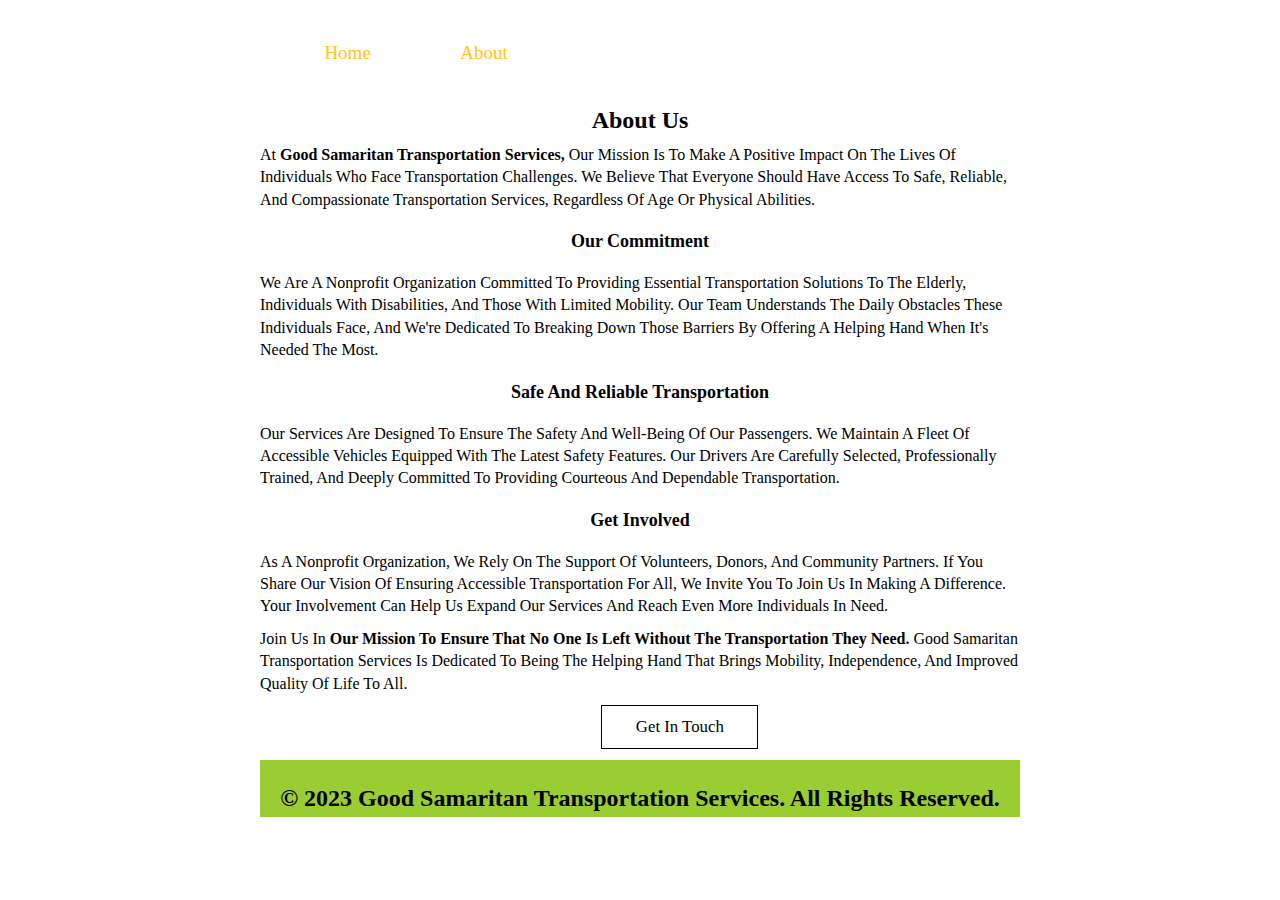
==== About us.html @ 366632c3 "Add files via upload" ====
<html>
    <head>
        <title>About us</title>
        <link rel="stylesheet" href="style.css">
        <meta name="viewport" content="width=device-width, initial-scale=1">
    </head>
    <header class="header">
        <nav class="navbar">
            <a href="Home.html">home</a>&nbsp;&nbsp;&nbsp; &nbsp;&nbsp;&nbsp;&nbsp;&nbsp;&nbsp;&nbsp;&nbsp;&nbsp;&nbsp;&nbsp; &nbsp;&nbsp;&nbsp;&nbsp;&nbsp;&nbsp;&nbsp;&nbsp;&nbsp;&nbsp;&nbsp; 
            <a href="About Us.html">about</a>&nbsp;&nbsp;&nbsp; &nbsp;&nbsp;&nbsp;&nbsp;&nbsp;&nbsp;&nbsp;&nbsp;&nbsp;&nbsp;&nbsp; &nbsp;&nbsp;&nbsp;&nbsp;&nbsp;&nbsp;&nbsp;&nbsp;&nbsp;&nbsp;&nbsp; &nbsp;&nbsp;&nbsp;&nbsp;&nbsp;&nbsp;&nbsp;&nbsp;&nbsp;&nbsp;&nbsp; &nbsp;&nbsp;&nbsp;&nbsp;&nbsp;&nbsp;&nbsp;&nbsp;&nbsp;&nbsp;&nbsp; &nbsp;&nbsp;&nbsp;&nbsp;&nbsp;&nbsp;&nbsp;&nbsp;&nbsp;&nbsp;&nbsp; &nbsp;&nbsp;&nbsp;&nbsp;&nbsp;&nbsp;&nbsp;&nbsp;&nbsp;&nbsp;&nbsp; &nbsp;&nbsp;&nbsp;&nbsp;&nbsp;&nbsp;&nbsp;&nbsp;&nbsp;&nbsp;&nbsp; &nbsp;&nbsp;&nbsp;&nbsp;&nbsp;&nbsp;&nbsp;&nbsp;&nbsp;&nbsp;&nbsp; &nbsp;&nbsp;&nbsp;&nbsp;&nbsp;&nbsp;&nbsp;&nbsp;&nbsp;&nbsp;&nbsp; &nbsp;&nbsp;&nbsp;&nbsp;&nbsp;&nbsp;&nbsp;&nbsp;&nbsp;&nbsp;&nbsp; &nbsp;&nbsp;&nbsp;&nbsp;&nbsp;&nbsp;&nbsp;&nbsp;&nbsp;&nbsp;&nbsp; &nbsp;&nbsp;&nbsp;&nbsp;&nbsp;&nbsp;&nbsp;&nbsp;&nbsp;&nbsp;&nbsp; &nbsp;&nbsp;&nbsp;&nbsp;&nbsp;&nbsp;
        </nav>
        <a href="#" id="menu-bars" class="fas fa-bars"></a>
    </header>
    <body>
    <h1>About Us</h1>

    <p>At<strong> Good Samaritan Transportation Services,</strong> our mission is to make a positive impact on the lives of individuals who face transportation challenges. We believe that everyone should have access to safe, reliable, and compassionate transportation services, regardless of age or physical abilities.</p>

    <h2>Our Commitment</h2>

    <p>We are a nonprofit organization committed to providing essential transportation solutions to the elderly, individuals with disabilities, and those with limited mobility. Our team understands the daily obstacles these individuals face, and we're dedicated to breaking down those barriers by offering a helping hand when it's needed the most.</p>

    <h2>Safe and Reliable Transportation</h2>

    <p>Our services are designed to ensure the safety and well-being of our passengers. We maintain a fleet of accessible vehicles equipped with the latest safety features. Our drivers are carefully selected, professionally trained, and deeply committed to providing courteous and dependable transportation.</p>
    <h2>Get Involved</h2>

    <p>As a nonprofit organization, we rely on the support of volunteers, donors, and community partners. If you share our vision of ensuring accessible transportation for all, we invite you to join us in making a difference. Your involvement can help us expand our services and reach even more individuals in need.</p>

    <p>Join us in <strong>Our mission to ensure that no one is left without the transportation they need.</strong> Good Samaritan Transportation Services is dedicated to being the helping hand that brings mobility, independence, and improved quality of life to all.</p>
    <div class="inner-content">
        &nbsp;&nbsp; &nbsp;&nbsp;&nbsp;&nbsp;&nbsp;&nbsp;&nbsp;&nbsp;&nbsp; &nbsp;&nbsp;&nbsp;&nbsp;&nbsp;&nbsp;&nbsp;&nbsp;&nbsp;            &nbsp;&nbsp; &nbsp;&nbsp;&nbsp;&nbsp;&nbsp;&nbsp;&nbsp;&nbsp;&nbsp; &nbsp;&nbsp;&nbsp;&nbsp;&nbsp;&nbsp;&nbsp;&nbsp;&nbsp;            &nbsp;&nbsp; &nbsp;&nbsp;&nbsp;&nbsp;&nbsp;&nbsp;&nbsp;&nbsp;&nbsp; &nbsp;&nbsp;&nbsp;&nbsp;&nbsp;&nbsp;&nbsp;&nbsp;&nbsp;            &nbsp;&nbsp; &nbsp;&nbsp;&nbsp;&nbsp;&nbsp;&nbsp;&nbsp;&nbsp;&nbsp; &nbsp;&nbsp;&nbsp;&nbsp;&nbsp;&nbsp;&nbsp;&nbsp;&nbsp;            &nbsp;&nbsp; &nbsp;&nbsp;&nbsp;&nbsp;&nbsp;&nbsp;&nbsp;&nbsp;&nbsp; &nbsp;&nbsp;&nbsp;&nbsp;&nbsp;&nbsp;&nbsp;&nbsp;&nbsp;<a href="Get in touch.html" class="booknow">Get in touch</a>
    </div>
    <style>
        /* Style the heading */
h1 {
    font-size: 24px;
    font-weight: bold;
    text-align: center;
    margin-top: 20px;
}

/* Style subheadings */
h2 {
    font-size: 18px;
    font-weight: bold;
    margin-top: 20px;
}

/* Style paragraphs */
p {
    font-size: 16px;
    margin-top: 10px;
    line-height: 1.4;
}

/* Center the entire content */
body {
    max-width: 800px;
    margin: 0 auto;
    padding: 20px;
}

    </style>
            <footer>
                <h1>&copy; 2023 Good Samaritan Transportation Services. All rights reserved.</h1>
                </footer>
</body>
</html>
---- style.css ----
*{
    margin: 0;
    padding: 0;
    box-sizing: border-box;
    transition: .2s linear;
    text-transform: capitalize;
    text-decoration: none;
}
html{
    font-size: 70%;
    width: auto;
    overflow-x: hidden;
    scroll-behavior: auto;
}
.main-container{
    background: url(images/background.png);
    background-position: center;
    background-size: cover;
    width: 100%;
    height: 100vh;
}
.header{
    display: flex;
    justify-content: space-between;
    width: 100%;
    padding: 2rem 7%;
    align-items: center;
}
.header .navbar a{
    font-size: 1.7rem;
    margin-left: 1rem;
    color: #ffc61a;
    text-decoration: none;
}
.header .navbar a:hover{
    background: black;
    padding: .5rem 3rem;
    border-radius: 15px;
}

#menu-bars{
    color: black;
    font-size: 4rem;
    display: none;

}
.navbar.active{
    top: 10%;
}

.background-text h2{
    color: white;
    font-size: 50px;
    position: absolute;
    top: 40%;
    left: 50%;
    transform: translate(-50%, -50%);

}
.background-text h2 span{
    color: #ffc61a;
}
.taxi-image{
    width: 50%;
    margin: 0 auto;
}
.taxi-image img{
    width: 100%;
    margin-top: 250px;
}
.home-container{
    background: white;
    padding: 2rem 7%;
    width: 100%;
    padding-top: 4rem;
    
}
.home-content{
    padding-top: 4rem;
    display: flex;
    flex-wrap: wrap;
    justify-content: center;
    align-items: center;
  
}
.inner-content{
    flex: 1 1 45rem;
    padding: 2rem;
}
.inner-content h3{
    font-size: 31px;
}
.inner-content h2{
    font-size: 38px;
}
.inner-content p{
    font-size: 1.5rem;
    padding-bottom: 1rem;
}
.inner-content .booknow{
    padding: 1rem 3rem;
    color: black;
    font-size: 1.5rem;
    border: 1px solid black;
}
.inner-content .booknow:hover{
padding: 1.5rem 3rem;
border: 1px solid white;
border-radius: 15px;
background: yellow;
}
.form-heading{
    text-align: center;
    background: black;
    padding: 2rem 0;
}
.form-heading h1{
    color: white;
}
.contact-form{
    width: 40rem;
    background: white;
    text-align: center;
    padding: 10rem rem;
    margin: 5%;
}
.form-fields input{
    padding: 5rem ;
    border: none;
    border-bottom: 3px solid black;
}
.contact-form a{
    background: black;
    width: 100%;
    display: inline-block;
    padding: 50%;
    color: white;
    font-size: 1.5rem;
    
}
.submit{
    padding-top: 2rem;

}
.fast-booking{
    background: url(images/secbg.png);
    background-size: cover;
    width: 100%;
    background-position: center;
}
.fast-booking .fast-hading{
    color: #ffc61a;
    font-size: 38px;
    text-align: center;
    padding-top: 2rem;
}
.fast-booking  h2{
    font-size: 31px;
    color: white;
    text-align: center;
}
.inner-fast{
    display: flex;
    flex-wrap: wrap;
    justify-content: center;
    gap: 15px;
    padding: 3rem 7%;
    align-items: center;
}
.booking-content{
    flex: 1 1 45rem;
}
.booking-content{
    display: flex;
    justify-content: center;
    align-items: center;
    color: white;
}
.inner-fast-text h1{
    font-size: 22px;
    color: #ffc61a;
    padding: 2rem;
}
.inner-fast-text p{
    font-size: 1.5rem;
    padding: 2rem;
}
.icon-fast{
    background-color: #ffc61a;
    width: 50px;
    height: 40px;
    border-radius: 150px;
    text-align: center;
}
.icon-fast span i{
    line-height: 40px;
    font-size: 1.5rem;
}

.testimonials{
    background: white;
    background-size: cover;
    background-position: center;
    width: 100%;
}
.testimonials .heading-test{
    color: #ffc61a;
    font-size: 38px;
    padding: 2rem;
    text-align: center;
}
.main-testimonials{
    display: flex;
    flex-wrap: wrap;
    justify-content: center;
    gap: 15px;
    padding: 2rem 7%;
}
.inner-test{
    flex: 1 1 45rem;
    color: white;
    background: black;
    padding: 2rem;
}
.inner-test p{
    font-size: 1.5rem;
    padding: 2rem;
}
.clients{
    display: flex;
    align-items: center;

}
.clients h1{
    color: #ffc61a;
    margin-left: 1rem;
}


















@media (max-width:800px) {
    html{
        font-size: 50%;
    }
    #menu-bars{
        text-align: center;
    
    }
    .navbar{
        position: absolute;
        top: -100%;
        right: 0;
        left: 0;
    }
    .navbar a{
        display: block;
        font-size: 1.5rem;
        background: #ffc61a;
        margin: 1rem;
        padding: 1rem;

    }
    .header{
        padding: 2rem;
    }
    .background-text h2{
        width: 100%;
        text-align: center;
    }
}

 /*--footer--*/
    
 #footer{
    padding: 100px 0 20px;
    background: #efefef;
}
.footer-row{
    width: 80%;
    margin: 0 auto;
    display: flex;
    justify-content: space-between;
    
}
#Get In Touch {
    width: 400px;
    margin: 0 auto;
  }
  
  h2 {
    text-align: center;
    font-size: 24px;
    margin-bottom: 20px;
  }
  
  form {
    display: flex;
    flex-direction: column;
  }
  
  label {
    margin-bottom: 10px;
    font-weight: bold;
  }
  
  input[type="text"],
  input[type="email"],
  textarea {
    padding: 8px;
    margin-bottom: 10px;
    border: 1px solid #ccc;
    border-radius: 4px;
  }
  
  input[type="submit"] {
    background-color: #ffc61a;
    color: white;
    padding: 10px;
    border: none;
    border-radius: 4px;
    cursor: pointer;
  }
  
  input[type="submit"]:hover {
    background-color: #45a049;
  }
  footer {
    background-color: yellowgreen;
    padding: 5px;
    text-align: center;
    position: bottom;
  }

  #testimonial{
    width: 100%;
    padding: 70px 0;
}
.testimonial-row{
    width: 80%;
    margin: auto;
    display: flex;
    justify-content: space-between;
    align-items: flex-start;
    flex-wrap: wrap;
}
.testimonial-col{
    flex-basis: 28%;
    padding: 10px;
    margin-bottom: 30px;
    border-radius: 5px;
    box-shadow: 0 10px 20px 3px #00968814;
    cursor: pointer;
}
.testimonial-col p{
    font-size: 20px;
}
.user{
    display: flex;
    align-items: center;
    margin: 20px 0;
}
.user img{
    width: 40px;
    margin-right: 20px;
    border-radius: 3px;
}




  
  .logo {
    font-size: 2em;
    color: aliceblue;
    user-select: none;
  }
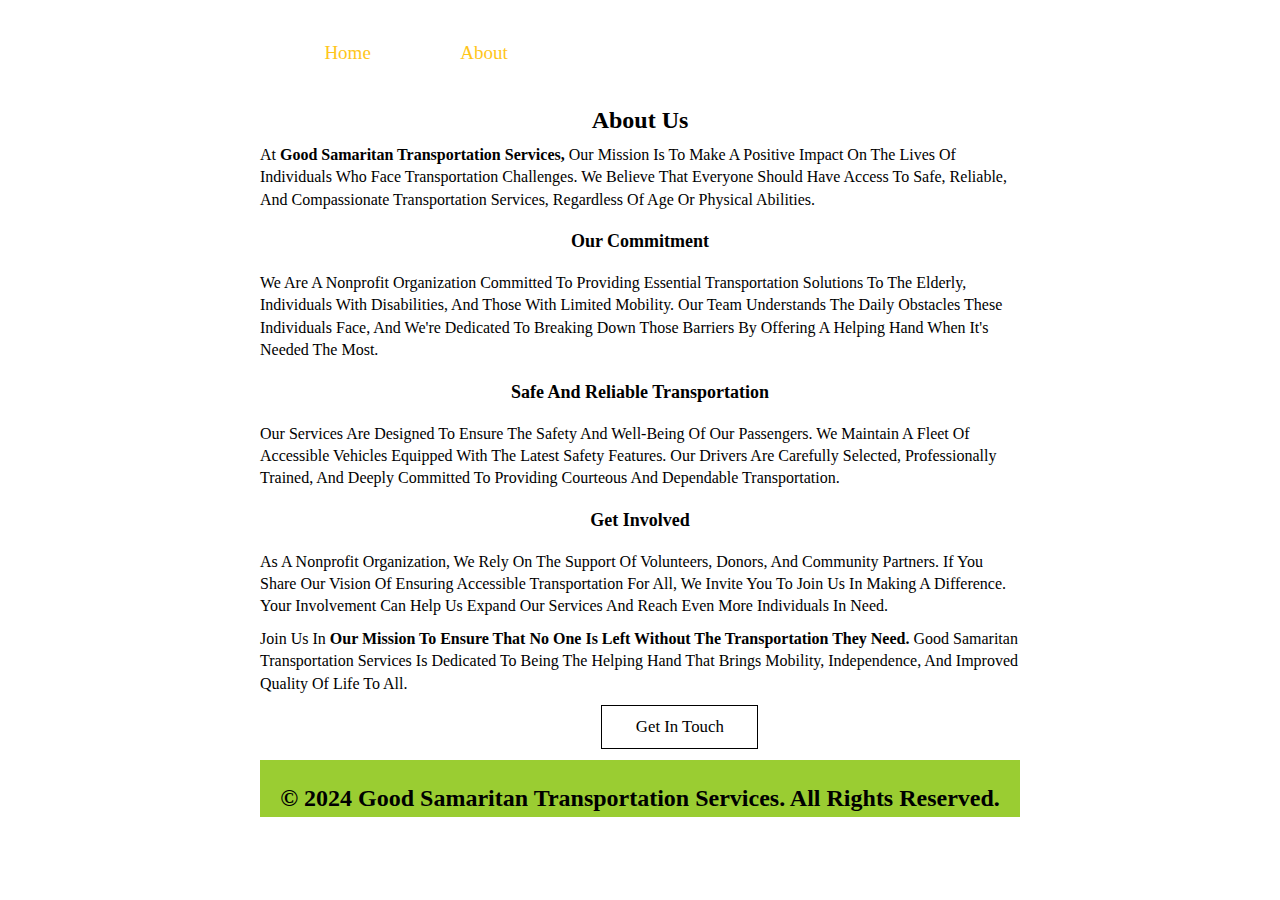
==== commit 0e28bba3: "Update About us.html" ====
--- a/About us.html
+++ b/About us.html
@@ -3,11 +3,13 @@
         <title>About us</title>
         <link rel="stylesheet" href="style.css">
         <meta name="viewport" content="width=device-width, initial-scale=1">
+        <link rel="shortcut icon" href="images/LOGO 3.jpg" type="image/x-icon">
+
     </head>
     <header class="header">
         <nav class="navbar">
-            <a href="Home.html">home</a>&nbsp;&nbsp;&nbsp; &nbsp;&nbsp;&nbsp;&nbsp;&nbsp;&nbsp;&nbsp;&nbsp;&nbsp;&nbsp;&nbsp; &nbsp;&nbsp;&nbsp;&nbsp;&nbsp;&nbsp;&nbsp;&nbsp;&nbsp;&nbsp;&nbsp; 
-            <a href="About Us.html">about</a>&nbsp;&nbsp;&nbsp; &nbsp;&nbsp;&nbsp;&nbsp;&nbsp;&nbsp;&nbsp;&nbsp;&nbsp;&nbsp;&nbsp; &nbsp;&nbsp;&nbsp;&nbsp;&nbsp;&nbsp;&nbsp;&nbsp;&nbsp;&nbsp;&nbsp; &nbsp;&nbsp;&nbsp;&nbsp;&nbsp;&nbsp;&nbsp;&nbsp;&nbsp;&nbsp;&nbsp; &nbsp;&nbsp;&nbsp;&nbsp;&nbsp;&nbsp;&nbsp;&nbsp;&nbsp;&nbsp;&nbsp; &nbsp;&nbsp;&nbsp;&nbsp;&nbsp;&nbsp;&nbsp;&nbsp;&nbsp;&nbsp;&nbsp; &nbsp;&nbsp;&nbsp;&nbsp;&nbsp;&nbsp;&nbsp;&nbsp;&nbsp;&nbsp;&nbsp; &nbsp;&nbsp;&nbsp;&nbsp;&nbsp;&nbsp;&nbsp;&nbsp;&nbsp;&nbsp;&nbsp; &nbsp;&nbsp;&nbsp;&nbsp;&nbsp;&nbsp;&nbsp;&nbsp;&nbsp;&nbsp;&nbsp; &nbsp;&nbsp;&nbsp;&nbsp;&nbsp;&nbsp;&nbsp;&nbsp;&nbsp;&nbsp;&nbsp; &nbsp;&nbsp;&nbsp;&nbsp;&nbsp;&nbsp;&nbsp;&nbsp;&nbsp;&nbsp;&nbsp; &nbsp;&nbsp;&nbsp;&nbsp;&nbsp;&nbsp;&nbsp;&nbsp;&nbsp;&nbsp;&nbsp; &nbsp;&nbsp;&nbsp;&nbsp;&nbsp;&nbsp;&nbsp;&nbsp;&nbsp;&nbsp;&nbsp; &nbsp;&nbsp;&nbsp;&nbsp;&nbsp;&nbsp;
+            <a href="index.html">home</a>&nbsp;&nbsp;&nbsp; &nbsp;&nbsp;&nbsp;&nbsp;&nbsp;&nbsp;&nbsp;&nbsp;&nbsp;&nbsp;&nbsp; &nbsp;&nbsp;&nbsp;&nbsp;&nbsp;&nbsp;&nbsp;&nbsp;&nbsp;&nbsp;&nbsp; 
+            <a href="About us.html">about</a>&nbsp;&nbsp;&nbsp; &nbsp;&nbsp;&nbsp;&nbsp;&nbsp;&nbsp;&nbsp;&nbsp;&nbsp;&nbsp;&nbsp; &nbsp;&nbsp;&nbsp;&nbsp;&nbsp;&nbsp;&nbsp;&nbsp;&nbsp;&nbsp;&nbsp; &nbsp;&nbsp;&nbsp;&nbsp;&nbsp;&nbsp;&nbsp;&nbsp;&nbsp;&nbsp;&nbsp; &nbsp;&nbsp;&nbsp;&nbsp;&nbsp;&nbsp;&nbsp;&nbsp;&nbsp;&nbsp;&nbsp; &nbsp;&nbsp;&nbsp;&nbsp;&nbsp;&nbsp;&nbsp;&nbsp;&nbsp;&nbsp;&nbsp; &nbsp;&nbsp;&nbsp;&nbsp;&nbsp;&nbsp;&nbsp;&nbsp;&nbsp;&nbsp;&nbsp; &nbsp;&nbsp;&nbsp;&nbsp;&nbsp;&nbsp;&nbsp;&nbsp;&nbsp;&nbsp;&nbsp; &nbsp;&nbsp;&nbsp;&nbsp;&nbsp;&nbsp;&nbsp;&nbsp;&nbsp;&nbsp;&nbsp; &nbsp;&nbsp;&nbsp;&nbsp;&nbsp;&nbsp;&nbsp;&nbsp;&nbsp;&nbsp;&nbsp; &nbsp;&nbsp;&nbsp;&nbsp;&nbsp;&nbsp;&nbsp;&nbsp;&nbsp;&nbsp;&nbsp; &nbsp;&nbsp;&nbsp;&nbsp;&nbsp;&nbsp;&nbsp;&nbsp;&nbsp;&nbsp;&nbsp; &nbsp;&nbsp;&nbsp;&nbsp;&nbsp;&nbsp;&nbsp;&nbsp;&nbsp;&nbsp;&nbsp; &nbsp;&nbsp;&nbsp;&nbsp;&nbsp;&nbsp;
         </nav>
         <a href="#" id="menu-bars" class="fas fa-bars"></a>
     </header>
@@ -63,7 +65,7 @@
 
     </style>
             <footer>
-                <h1>&copy; 2023 Good Samaritan Transportation Services. All rights reserved.</h1>
+                <h1>&copy; 2024 Good Samaritan Transportation Services. All rights reserved.</h1>
                 </footer>
 </body>
 </html>
